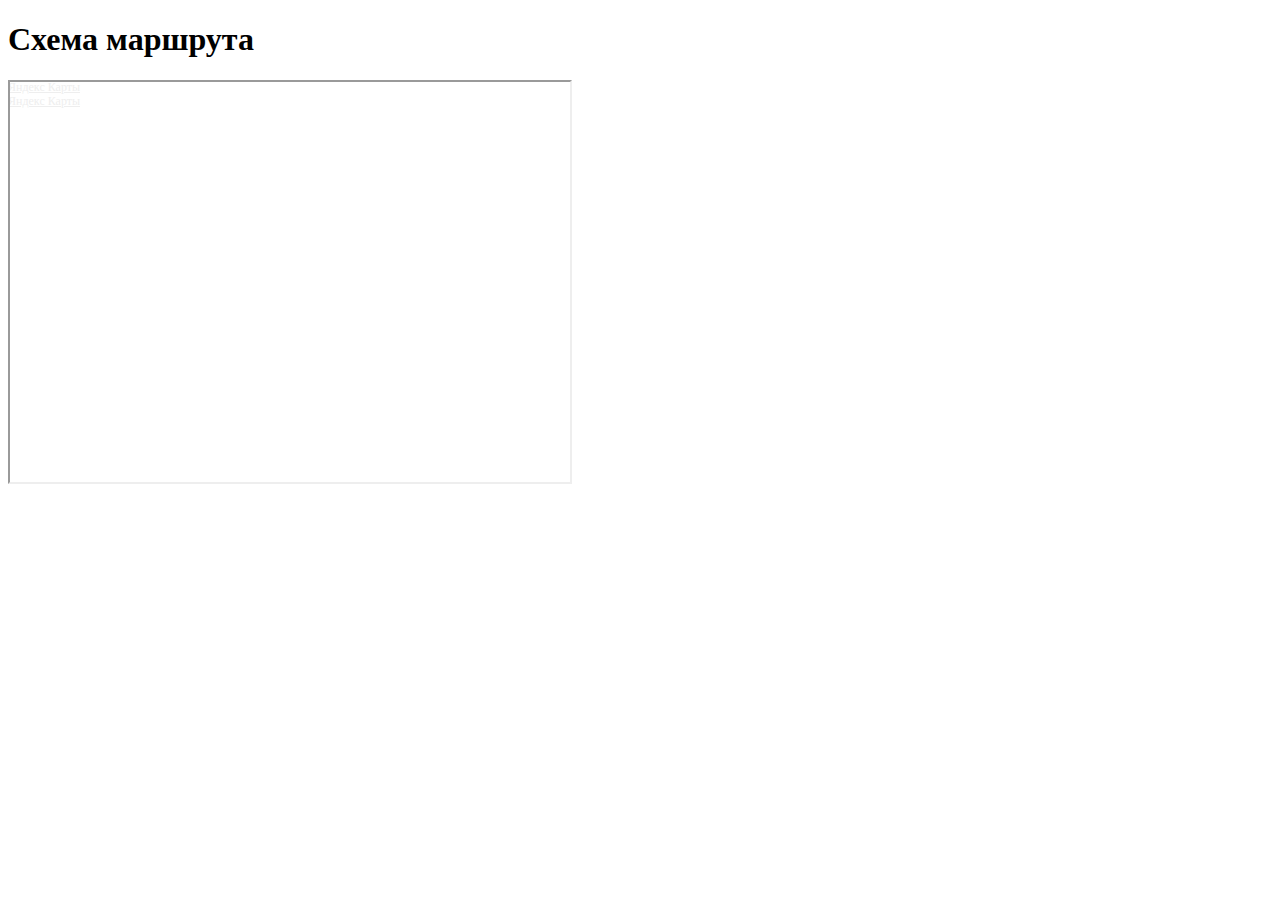
==== zone_selection.html @ 26cef10b "2 page" ====
<!DOCTYPE html>

<html lang="en">
<head>
    <meta charset="UTF-8">
    <meta name="viewport"
    content="width=device-width, user-scalable=no, initial-scale=1.0, maximum-scale=1.0, minimum-scale=1.0">
<meta http-equiv="X-UA-Compatible" content="ie=edge">
<title>Страница выбора зон в маршруте </title>
</head>
<body>
    <h1>Cхема маршрута</h1>

    <div style="position:relative;overflow:hidden;"><a href="https://yandex.ru/maps?utm_medium=mapframe&utm_source=maps" style="color:#eee;font-size:12px;position:absolute;top:0px;">Яндекс Карты</a><a href="https://yandex.ru/maps/?ll=85.890276%2C50.076773&mode=routes&rtext=50.168983%2C85.955909~49.981258%2C85.827397&rtt=pd&ruri=ymapsbm1%3A%2F%2Fgeo%3Fdata%3DCgg1MzExNTg5MRJu0KDQvtGB0YHQuNGPLCDQoNC10YHQv9GD0LHQu9C40LrQsCDQkNC70YLQsNC5LCDQo9GB0YLRjC3QmtC%2B0LrRgdC40L3RgdC60LjQuSDRgNCw0LnQvtC9LCDRgdC10LvQviDQnNGD0LvRjNGC0LAiCg1t6atCFQqtSEI%3D~&utm_medium=mapframe&utm_source=maps&z=11.17" style="color:#eee;font-size:12px;position:absolute;top:14px;">Яндекс Карты</a><iframe src="https://yandex.ru/map-widget/v1/-/CCUjf4dlkB" width="560" height="400" frameborder="1" allowfullscreen="true" style="position:relative;"></iframe></div>
    </script>
    </body>
    </html>
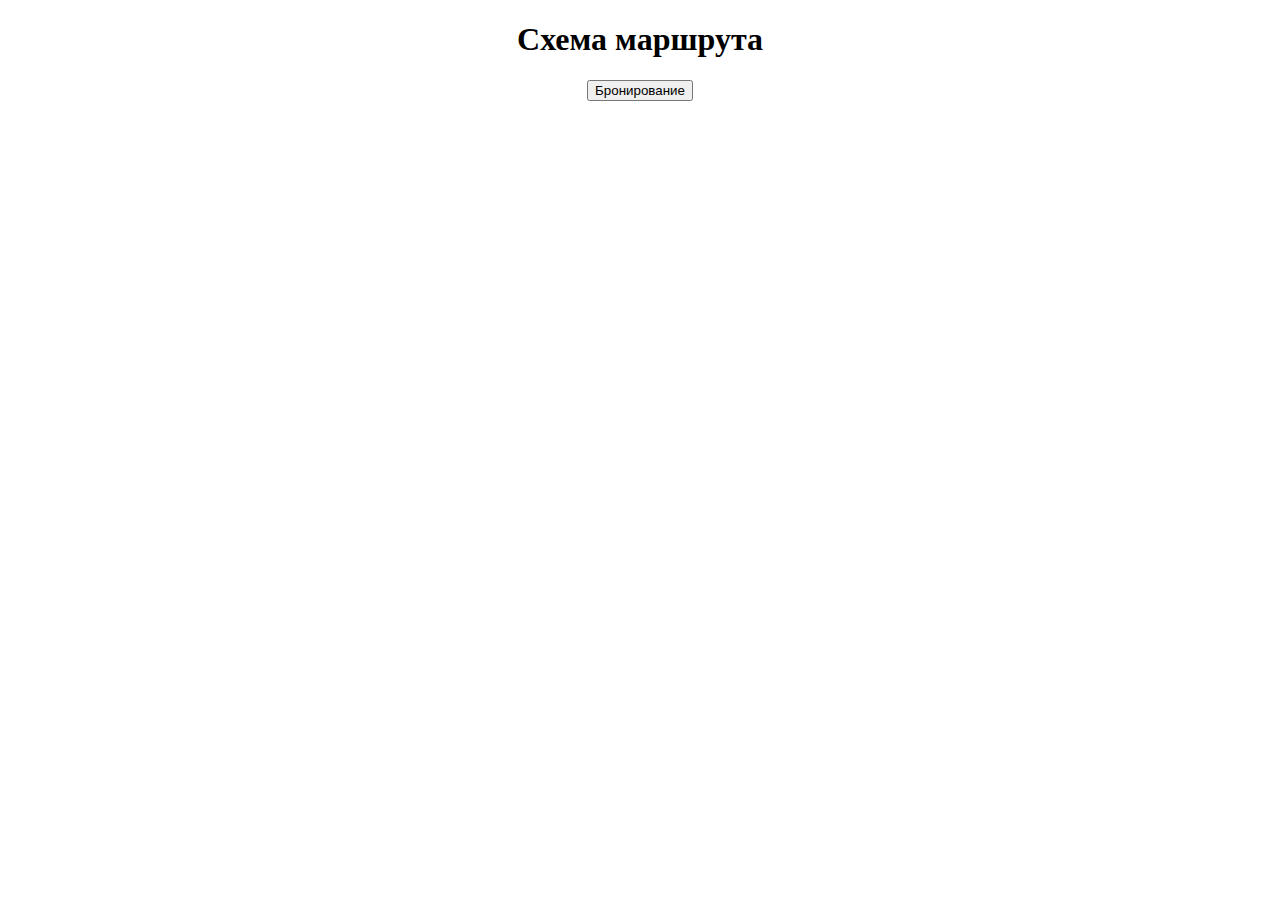
==== commit cc60e54f: "3 and 4 page" ====
--- a/zone_selection.html
+++ b/zone_selection.html
@@ -9,9 +9,11 @@
 <title>Страница выбора зон в маршруте </title>
 </head>
 <body>
-    <h1>Cхема маршрута</h1>
+    <h1 style = "text-align: center;">Cхема маршрута</h1>
 
-    <div style="position:relative;overflow:hidden;"><a href="https://yandex.ru/maps?utm_medium=mapframe&utm_source=maps" style="color:#eee;font-size:12px;position:absolute;top:0px;">Яндекс Карты</a><a href="https://yandex.ru/maps/?ll=85.890276%2C50.076773&mode=routes&rtext=50.168983%2C85.955909~49.981258%2C85.827397&rtt=pd&ruri=ymapsbm1%3A%2F%2Fgeo%3Fdata%3DCgg1MzExNTg5MRJu0KDQvtGB0YHQuNGPLCDQoNC10YHQv9GD0LHQu9C40LrQsCDQkNC70YLQsNC5LCDQo9GB0YLRjC3QmtC%2B0LrRgdC40L3RgdC60LjQuSDRgNCw0LnQvtC9LCDRgdC10LvQviDQnNGD0LvRjNGC0LAiCg1t6atCFQqtSEI%3D~&utm_medium=mapframe&utm_source=maps&z=11.17" style="color:#eee;font-size:12px;position:absolute;top:14px;">Яндекс Карты</a><iframe src="https://yandex.ru/map-widget/v1/-/CCUjf4dlkB" width="560" height="400" frameborder="1" allowfullscreen="true" style="position:relative;"></iframe></div>
-    </script>
-    </body>
+    <script type="text/javascript" charset="utf-8" async src="https://api-maps.yandex.ru/services/constructor/1.0/js/?um=constructor%3A78a3fee33eafff40492a02d60b8c47e4998f3e73626dafd5673c26b175004b8a&amp;width=1400&amp;height=529&amp;lang=ru_RU&amp;scroll=true"></script>
+    <form action="booking.html" style="text-align: center;height: 20px;">
+        <button type="submit">Бронирование</button>
+      </form>
+</body>
     </html>